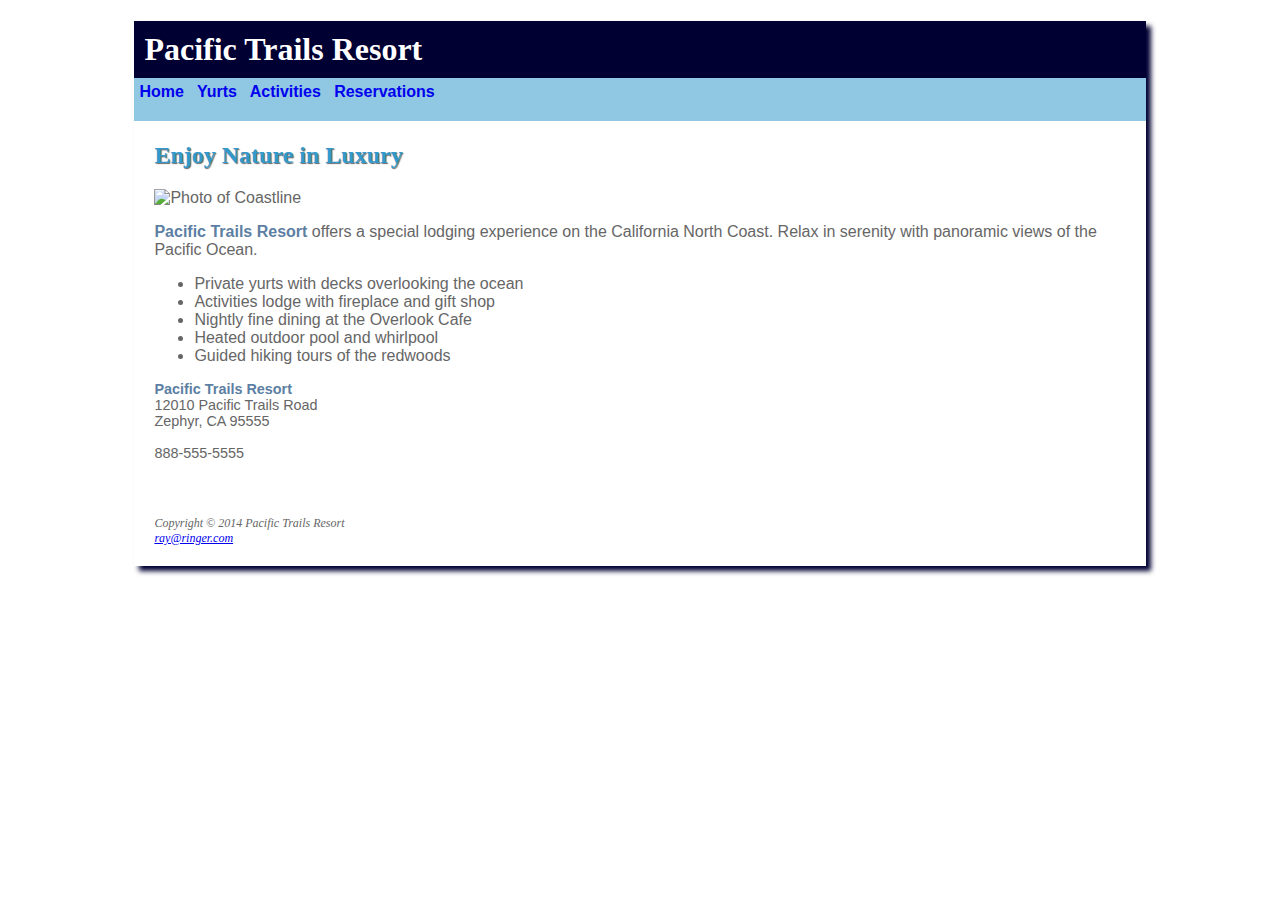
==== index.html @ 7a22955a "ptCaseStudy part 2 complete" ====
<!DOCTYPE html>
<html lang="en">
<head>
<title>Pacific Trails</title>
<meta charset="utf-8">
<link rel= "stylesheet" href="pacific.css">
</head>
<body>
<div id="wrapper">
<header>
 <h1>Pacific Trails Resort</h1>
</header>
<nav><a href="index.html">Home</a> &nbsp;
     <a href="yurts.html">Yurts</a> &nbsp;
	 <a href="activities.html">Activities</a> &nbsp;
     <a href="reservations.html">Reservations</a>
</nav>
<div id="content">
 <h2>Enjoy Nature in Luxury</h2>
<img src="images/coast.jpg" height="250" width="320" alt="Photo of Coastline">
    <p><span class="resort">Pacific Trails Resort</span> offers a special lodging experience on the California North Coast. Relax in serenity with panoramic views of the Pacific Ocean.</p>
   <ul>
    <li>Private yurts with decks overlooking the ocean</li>
    <li>Activities lodge with fireplace and gift shop</li>
    <li>Nightly fine dining at the Overlook Cafe</li>  	
    <li>Heated outdoor pool and whirlpool</li>
    <li>Guided hiking tours of the redwoods</li>
   </ul>
  <div id="contact">
     <p><span class="resort">Pacific Trails Resort</span><br>
         12010 Pacific Trails Road<br>
         Zephyr, CA 95555<br><br>
         888-555-5555</p>
    </div>
  
</div>
<footer>
  Copyright &copy; 2014 Pacific Trails Resort
 <br>
  <a href="mailto:ray@ringer.com">
      ray@ringer.com</a>
</footer>
</div>
</body>
</html>
---- pacific.css ----
body { background-image: url(images/ptrbackground.jpg); color: #666666;
       font-family: Arial, "Helvitica Neue", Helvetica, sans-serif;
}
#wrapper { background-color: #FFFFFF; width: 80%; min-width: 960px; margin-left: auto; margin-right: auto; box-shadow: 5px 5px 5px #000033; 
}
header { background-color:#000033; color:#FFFFFF; background-image: url(images/sunset.jpg);
         background-repeat: no-repeat;
         background-position: right;
}
#content { padding-top: 1px; padding-right: 20px; padding-bottom: 20px; padding-left: 20px; }
nav  {font-weight: bold; background-color: #90C7E3; padding-top: 5px; padding-right: 5px; padding-bottom: 20px; padding-left: 5px; 
}
nav a {text-decoration: none;
}
h1 { font-family: Georgia, "Times New Roman", serif; margin-bottom: 0; padding-top: 10px; padding-right: 10px; padding-bottom: 10px; padding-left: 10px; 
}
h2 { color: #3399CC; font-family: Georgia, "Times New Roman", serif; text-shadow: 1px 1px 1px #666666; 
}
h3 { color: #000033; font-family: Georgia, "Times New Roman", serif; 
}
#contact { font-size: 90%; 
}
.resort { color: #5C7FA3; font-weight: bold;
}
ul { list-style-image: url(images/marker.gif); 
}
footer { font-family: Georgia, "Times New Roman", serif; font-size: 75%; font-style: italic; padding-top: 20px; padding-right: 20px; padding-bottom: 20px; padding-left: 20px;
}
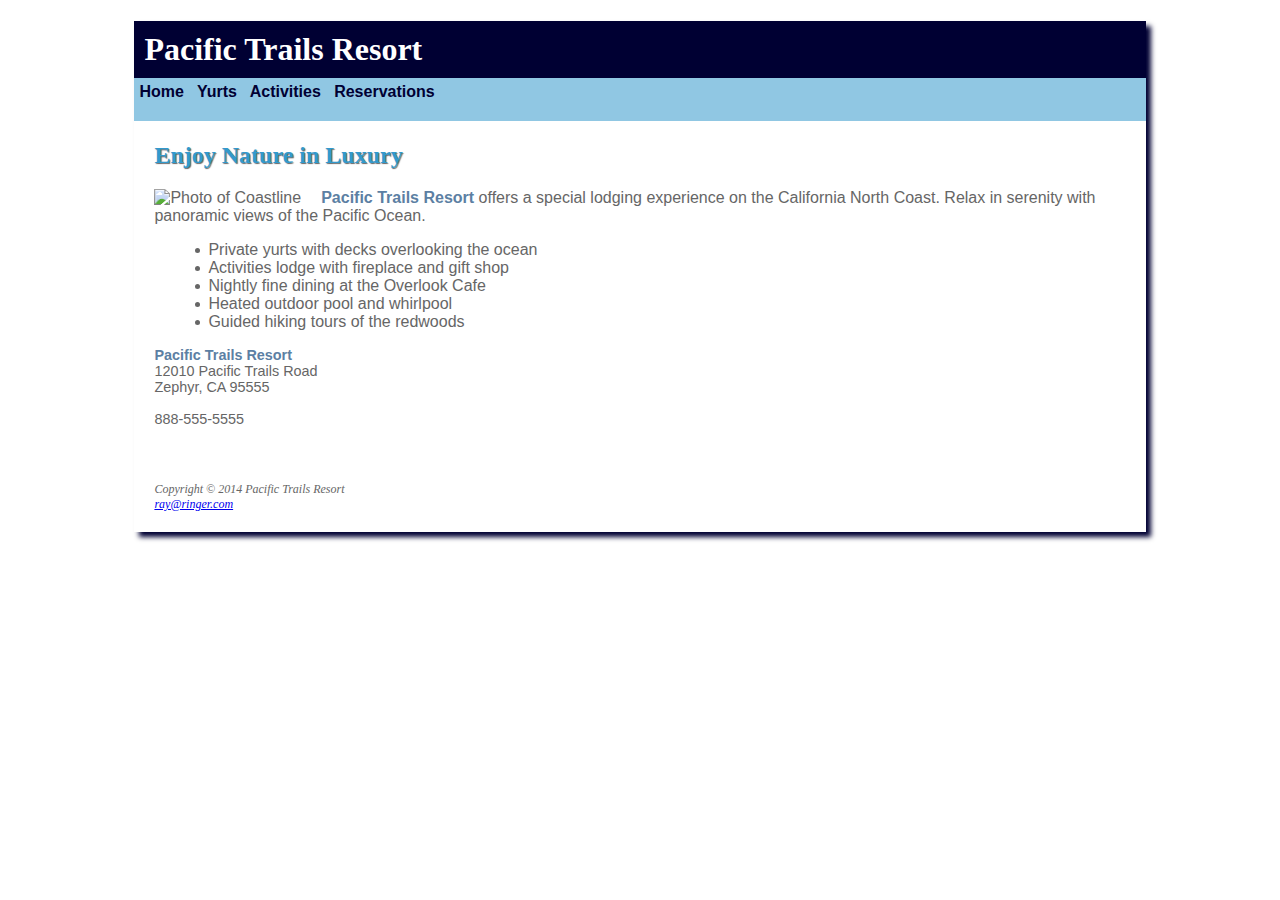
==== commit 1df405cc: "first update to ptCaseStudy part 3" ====
--- a/index.html
+++ b/index.html
@@ -4,6 +4,9 @@
 <title>Pacific Trails</title>
 <meta charset="utf-8">
 <link rel= "stylesheet" href="pacific.css">
+<!--[if lt IE 9]>
+<script src="http://html5shim.googlecode.com/svn/trunk/html5.js"> </script>
+<![endif]-->
 </head>
 <body>
 <div id="wrapper">
@@ -17,7 +20,7 @@
 </nav>
 <div id="content">
  <h2>Enjoy Nature in Luxury</h2>
-<img src="images/coast.jpg" height="250" width="320" alt="Photo of Coastline">
+<img class="float" src="images/coast.jpg" alt="Photo of Coastline">
     <p><span class="resort">Pacific Trails Resort</span> offers a special lodging experience on the California North Coast. Relax in serenity with panoramic views of the Pacific Ocean.</p>
    <ul>
     <li>Private yurts with decks overlooking the ocean</li>
--- a/pacific.css
+++ b/pacific.css
@@ -1,3 +1,5 @@
+header, hgroup, nav, footer, figure, figcaption, aside, section, article { display: block;
+}
 body { background-image: url(images/ptrbackground.jpg); color: #666666;
        font-family: Arial, "Helvitica Neue", Helvetica, sans-serif;
 }
@@ -7,10 +9,34 @@
          background-repeat: no-repeat;
          background-position: right;
 }
-#content { padding-top: 1px; padding-right: 20px; padding-bottom: 20px; padding-left: 20px; }
-nav  {font-weight: bold; background-color: #90C7E3; padding-top: 5px; padding-right: 5px; padding-bottom: 20px; padding-left: 5px; 
+#content { padding-top: 1px; padding-right: 20px; padding-bottom: 20px; padding-left: 20px; list-style-position: inside; }
+.float { float: left; padding-right: 20px; 
 }
+nav  { font-weight: bold; background-color: #90C7E3; padding-top: 5px; padding-right: 5px; padding-bottom: 20px; padding-left: 5px; 
+}
+#gallery { position: relative; height: 200px; 
+}
+#gallery img { float: none; padding: 0; 
+}
+#gallery ul { width: 250px; list-style-type: none; 
+}
+#gallery li { display: inline; float: left; padding: 10px;
+}
+#gallery a { text-decoration: none; color: #666666; font-style: italic;
+}
+#gallery span { display: none; }
+#gallery a:hover span { display: block; position: absolute; top: 15px; left: 320px; text-align: center;
+}
+#placeholder { position: absolute; left: 320px; top: 15px; opacity: 0.25;
+}
+
 nav a {text-decoration: none;
+}
+nav a:link { color: #000033;
+}
+nav a:visited { color: #344873;
+}
+nav a:hover { color: #FFFFFF;
 }
 h1 { font-family: Georgia, "Times New Roman", serif; margin-bottom: 0; padding-top: 10px; padding-right: 10px; padding-bottom: 10px; padding-left: 10px; 
 }
@@ -24,5 +50,5 @@
 }
 ul { list-style-image: url(images/marker.gif); 
 }
-footer { font-family: Georgia, "Times New Roman", serif; font-size: 75%; font-style: italic; padding-top: 20px; padding-right: 20px; padding-bottom: 20px; padding-left: 20px;
+footer { float: none; font-family: Georgia, "Times New Roman", serif; font-size: 75%; font-style: italic; padding-top: 20px; padding-right: 20px; padding-bottom: 20px; padding-left: 20px;
 }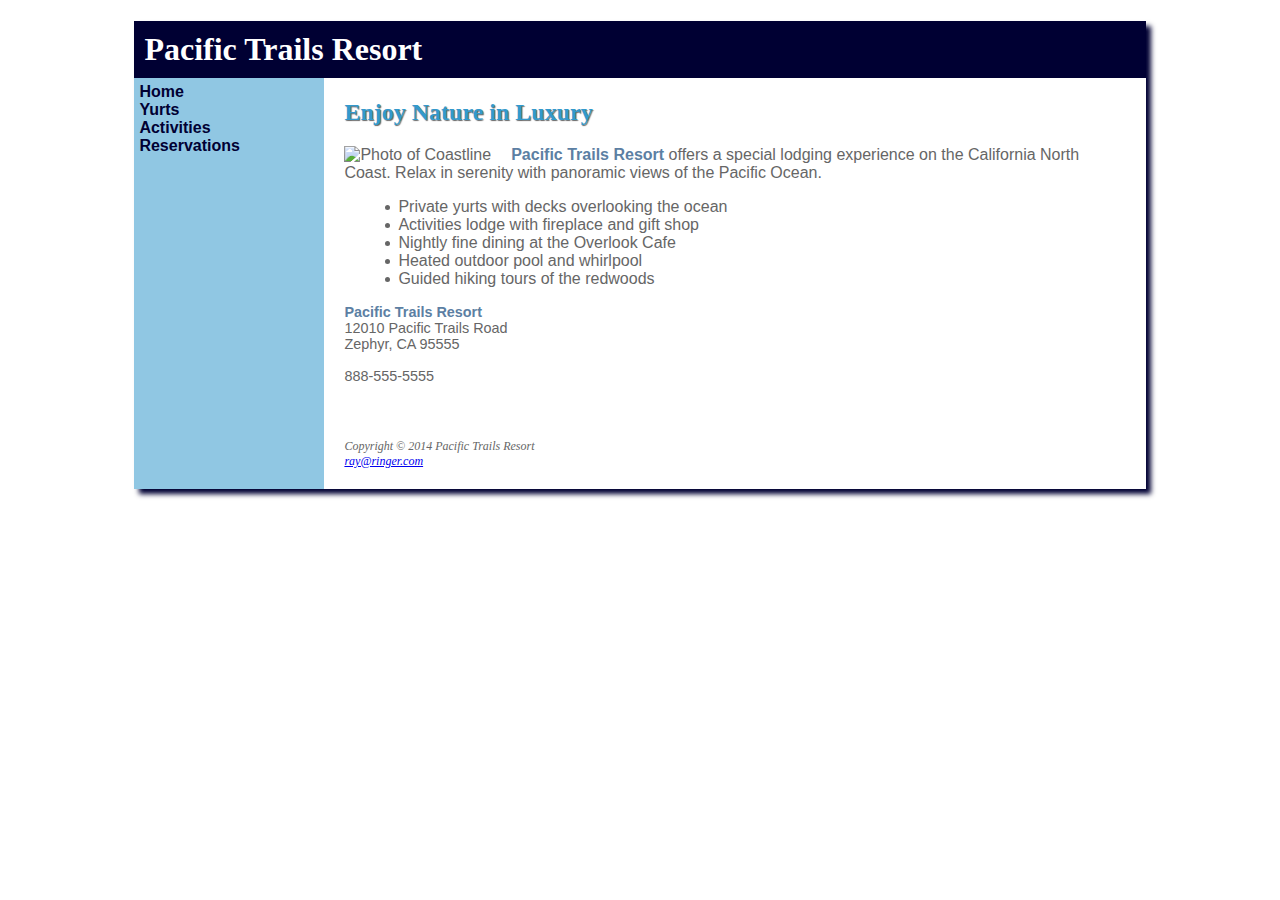
==== commit 2b20b09e: "2nd update to ptCaseStudy part 3" ====
--- a/index.html
+++ b/index.html
@@ -13,10 +13,13 @@
 <header>
  <h1>Pacific Trails Resort</h1>
 </header>
-<nav><a href="index.html">Home</a> &nbsp;
-     <a href="yurts.html">Yurts</a> &nbsp;
-	 <a href="activities.html">Activities</a> &nbsp;
-     <a href="reservations.html">Reservations</a>
+<nav>
+    <ul>
+        <li><a href="index.html">Home</a></li>
+        <li><a href="yurts.html">Yurts</a></li> 
+        <li><a href="activities.html">Activities</a></li> 
+        <li><a href="reservations.html">Reservations</a></li>
+    </ul>
 </nav>
 <div id="content">
  <h2>Enjoy Nature in Luxury</h2>
@@ -45,4 +48,4 @@
 </footer>
 </div>
 </body>
-</html>
+</html>--- a/pacific.css
+++ b/pacific.css
@@ -3,16 +3,17 @@
 body { background-image: url(images/ptrbackground.jpg); color: #666666;
        font-family: Arial, "Helvitica Neue", Helvetica, sans-serif;
 }
-#wrapper { background-color: #FFFFFF; width: 80%; min-width: 960px; margin-left: auto; margin-right: auto; box-shadow: 5px 5px 5px #000033; 
+#wrapper { background-color: #90C7E3; width: 80%; min-width: 960px; margin-left: auto; margin-right: auto; box-shadow: 5px 5px 5px #000033; 
 }
 header { background-color:#000033; color:#FFFFFF; background-image: url(images/sunset.jpg);
          background-repeat: no-repeat;
          background-position: right;
 }
-#content { padding-top: 1px; padding-right: 20px; padding-bottom: 20px; padding-left: 20px; list-style-position: inside; }
+#content { background-color: #FFFFFF; padding-top: 1px; padding-right: 20px; padding-bottom: 20px; padding-left: 20px; list-style-position: inside; margin-left: 190px; 
+}
 .float { float: left; padding-right: 20px; 
 }
-nav  { font-weight: bold; background-color: #90C7E3; padding-top: 5px; padding-right: 5px; padding-bottom: 20px; padding-left: 5px; 
+nav  { float: left; width: 160px; font-weight: bold; padding-top: 5px; padding-right: 5px; padding-bottom: 20px; padding-left: 5px; 
 }
 #gallery { position: relative; height: 200px; 
 }
@@ -29,7 +30,8 @@
 }
 #placeholder { position: absolute; left: 320px; top: 15px; opacity: 0.25;
 }
-
+nav ul { padding: 0; margin: 0; list-style: none;
+}
 nav a {text-decoration: none;
 }
 nav a:link { color: #000033;
@@ -48,7 +50,7 @@
 }
 .resort { color: #5C7FA3; font-weight: bold;
 }
-ul { list-style-image: url(images/marker.gif); 
+#content ul { list-style-image: url(images/marker.gif); 
 }
-footer { float: none; font-family: Georgia, "Times New Roman", serif; font-size: 75%; font-style: italic; padding-top: 20px; padding-right: 20px; padding-bottom: 20px; padding-left: 20px;
+footer { float: none; background-color: #FFFFFF; font-family: Georgia, "Times New Roman", serif; font-size: 75%; font-style: italic; padding-top: 20px; padding-right: 20px; padding-bottom: 20px; padding-left: 20px; margin-left: 190px;
 }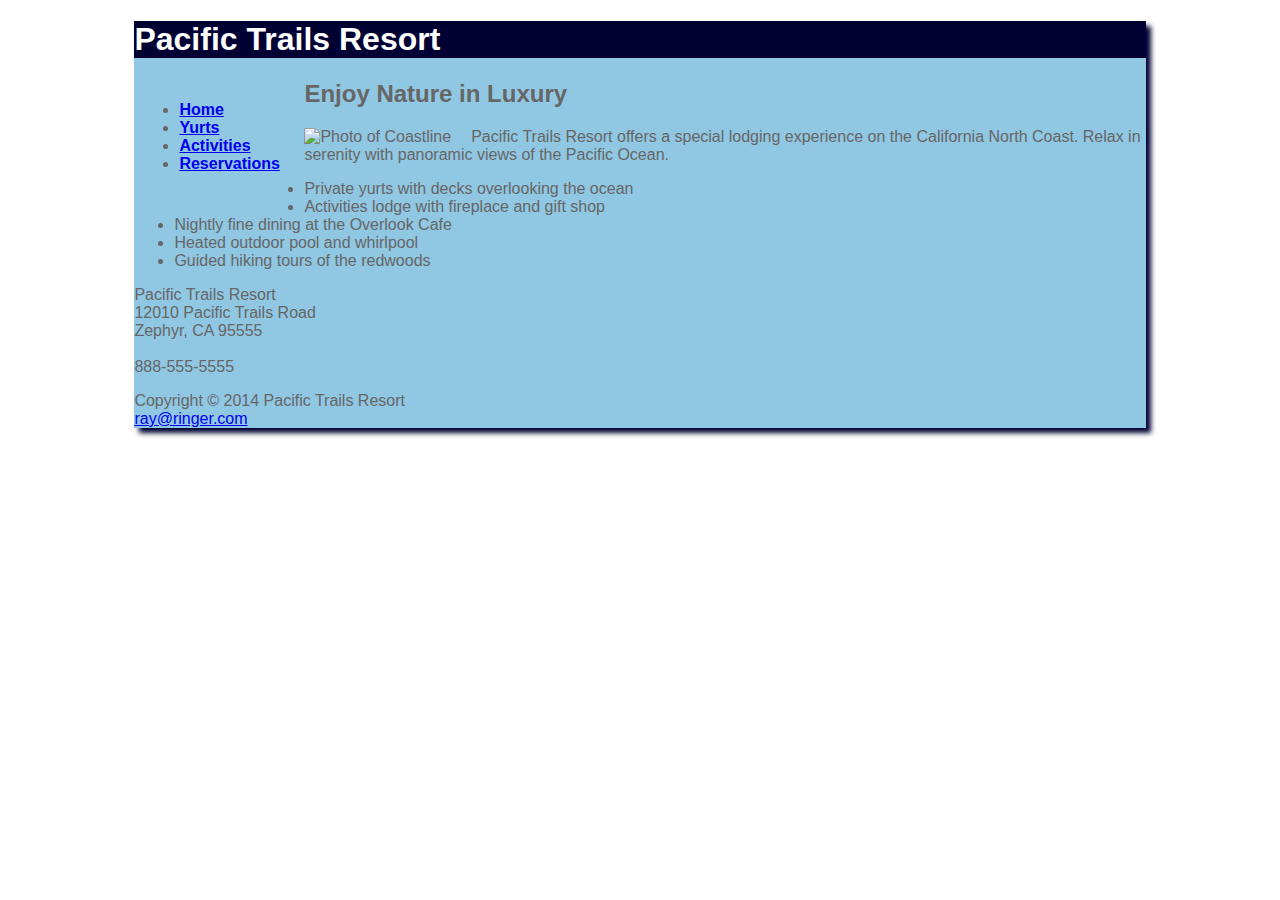
==== commit 1c9a313e: "2nd update to ptCaseStudy part 3" ====
--- a/index.html
+++ b/index.html
@@ -48,4 +48,4 @@
 </footer>
 </div>
 </body>
-</html>+</html>
--- a/pacific.css
+++ b/pacific.css
@@ -9,11 +9,18 @@
          background-repeat: no-repeat;
          background-position: right;
 }
+<<<<<<< HEAD
 #content { background-color: #FFFFFF; padding-top: 1px; padding-right: 20px; padding-bottom: 20px; padding-left: 20px; list-style-position: inside; margin-left: 190px; 
 }
 .float { float: left; padding-right: 20px; 
 }
 nav  { float: left; width: 160px; font-weight: bold; padding-top: 5px; padding-right: 5px; padding-bottom: 20px; padding-left: 5px; 
+=======
+#content { padding-top: 1px; padding-right: 20px; padding-bottom: 20px; padding-left: 20px; list-style-position: inside; }
+.float { float: left; padding-right: 20px; 
+}
+nav  { font-weight: bold; background-color: #90C7E3; padding-top: 5px; padding-right: 5px; padding-bottom: 20px; padding-left: 5px; 
+>>>>>>> 4156e5f08698bb206fe51e328c6f892a7630dd86
 }
 #gallery { position: relative; height: 200px; 
 }
@@ -22,6 +29,7 @@
 #gallery ul { width: 250px; list-style-type: none; 
 }
 #gallery li { display: inline; float: left; padding: 10px;
+<<<<<<< HEAD
 }
 #gallery a { text-decoration: none; color: #666666; font-style: italic;
 }
@@ -31,7 +39,17 @@
 #placeholder { position: absolute; left: 320px; top: 15px; opacity: 0.25;
 }
 nav ul { padding: 0; margin: 0; list-style: none;
+=======
+>>>>>>> 4156e5f08698bb206fe51e328c6f892a7630dd86
 }
+#gallery a { text-decoration: none; color: #666666; font-style: italic;
+}
+#gallery span { display: none; }
+#gallery a:hover span { display: block; position: absolute; top: 15px; left: 320px; text-align: center;
+}
+#placeholder { position: absolute; left: 320px; top: 15px; opacity: 0.25;
+}
+
 nav a {text-decoration: none;
 }
 nav a:link { color: #000033;
@@ -52,5 +70,13 @@
 }
 #content ul { list-style-image: url(images/marker.gif); 
 }
+<<<<<<< HEAD
 footer { float: none; background-color: #FFFFFF; font-family: Georgia, "Times New Roman", serif; font-size: 75%; font-style: italic; padding-top: 20px; padding-right: 20px; padding-bottom: 20px; padding-left: 20px; margin-left: 190px;
+=======
+<<<<<<< HEAD
+footer { float: none; font-family: Georgia, "Times New Roman", serif; font-size: 75%; font-style: italic; padding-top: 20px; padding-right: 20px; padding-bottom: 20px; padding-left: 20px;
+=======
+footer { font-family: Georgia, "Times New Roman", serif; font-size: 75%; font-style: italic; padding-top: 20px; padding-right: 20px; padding-bottom: 20px; padding-left: 20px;
+>>>>>>> 7a22955aa2d6ece77346e5852c253a8cb5d1c721
+>>>>>>> 4156e5f08698bb206fe51e328c6f892a7630dd86
 }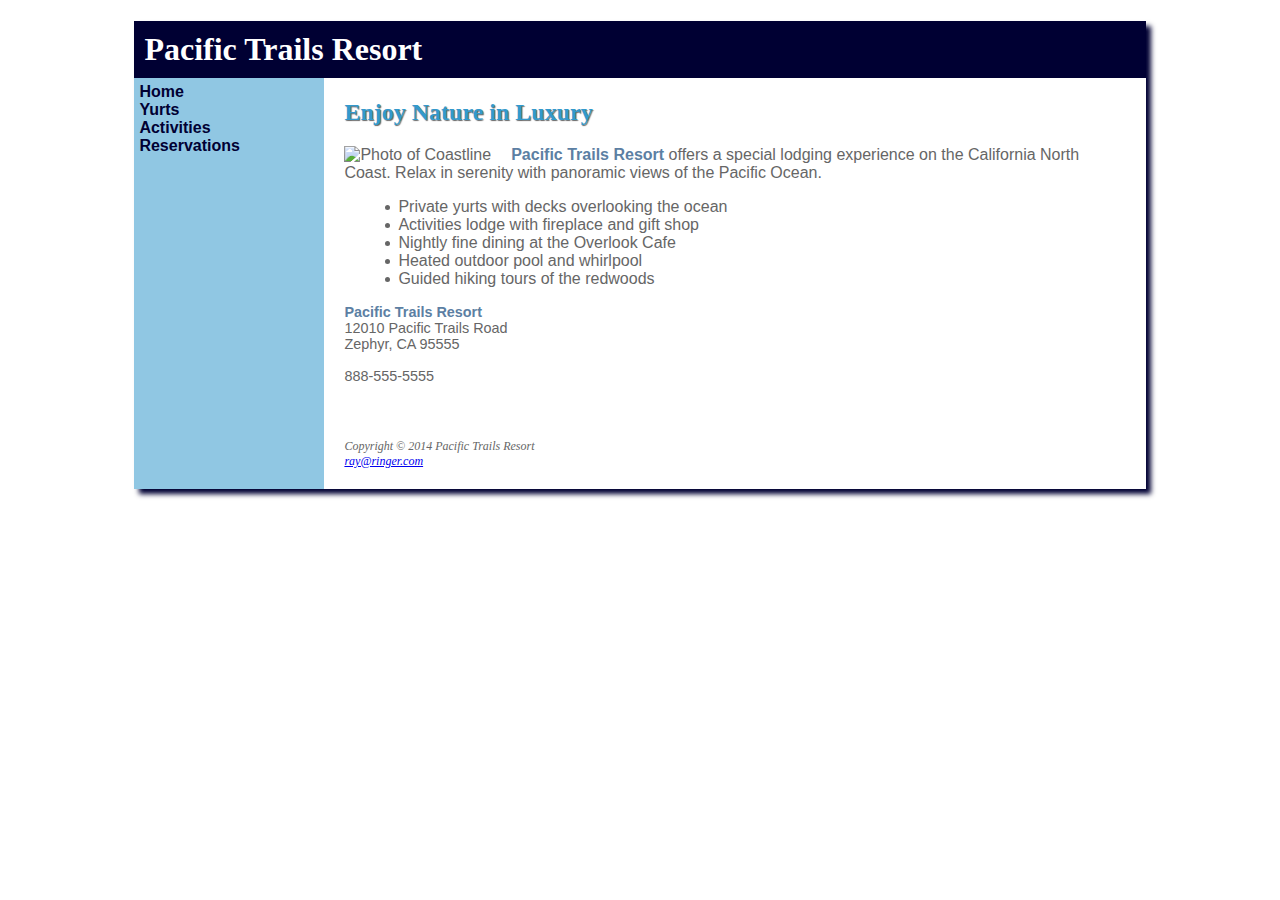
==== commit 2dc9fb55: "3rd update to ptCaseStudy part 3" ====
--- a/index.html
+++ b/index.html
@@ -1,51 +1,60 @@
 <!DOCTYPE html>
 <html lang="en">
+
 <head>
-<title>Pacific Trails</title>
-<meta charset="utf-8">
-<link rel= "stylesheet" href="pacific.css">
-<!--[if lt IE 9]>
+    <title>Pacific Trails</title>
+    <meta charset="utf-8">
+    <link rel="stylesheet" href="pacific.css">
+    <!--[if lt IE 9]>
 <script src="http://html5shim.googlecode.com/svn/trunk/html5.js"> </script>
 <![endif]-->
 </head>
+
 <body>
-<div id="wrapper">
-<header>
- <h1>Pacific Trails Resort</h1>
-</header>
-<nav>
-    <ul>
-        <li><a href="index.html">Home</a></li>
-        <li><a href="yurts.html">Yurts</a></li> 
-        <li><a href="activities.html">Activities</a></li> 
-        <li><a href="reservations.html">Reservations</a></li>
-    </ul>
-</nav>
-<div id="content">
- <h2>Enjoy Nature in Luxury</h2>
-<img class="float" src="images/coast.jpg" alt="Photo of Coastline">
-    <p><span class="resort">Pacific Trails Resort</span> offers a special lodging experience on the California North Coast. Relax in serenity with panoramic views of the Pacific Ocean.</p>
-   <ul>
-    <li>Private yurts with decks overlooking the ocean</li>
-    <li>Activities lodge with fireplace and gift shop</li>
-    <li>Nightly fine dining at the Overlook Cafe</li>  	
-    <li>Heated outdoor pool and whirlpool</li>
-    <li>Guided hiking tours of the redwoods</li>
-   </ul>
-  <div id="contact">
-     <p><span class="resort">Pacific Trails Resort</span><br>
-         12010 Pacific Trails Road<br>
-         Zephyr, CA 95555<br><br>
-         888-555-5555</p>
+    <div id="wrapper">
+        <header>
+            <h1>Pacific Trails Resort</h1>
+        </header>
+        <nav>
+            <ul>
+                <li><a href="index.html">Home</a>
+                </li>
+                <li><a href="yurts.html">Yurts</a>
+                </li>
+                <li><a href="activities.html">Activities</a>
+                </li>
+                <li><a href="reservations.html">Reservations</a>
+                </li>
+            </ul>
+        </nav>
+        <div id="content">
+            <h2>Enjoy Nature in Luxury</h2>
+            <img class="float" src="images/coast.jpg" alt="Photo of Coastline">
+            <p><span class="resort">Pacific Trails Resort</span> offers a special lodging experience on the California North Coast. Relax in serenity with panoramic views of the Pacific Ocean.</p>
+            <ul>
+                <li>Private yurts with decks overlooking the ocean</li>
+                <li>Activities lodge with fireplace and gift shop</li>
+                <li>Nightly fine dining at the Overlook Cafe</li>
+                <li>Heated outdoor pool and whirlpool</li>
+                <li>Guided hiking tours of the redwoods</li>
+            </ul>
+            <div id="contact">
+                <p><span class="resort">Pacific Trails Resort</span>
+                    <br> 12010 Pacific Trails Road
+                    <br> Zephyr, CA 95555
+                    <br>
+                    <br> 888-555-5555
+                </p>
+            </div>
+
+        </div>
+        <footer>
+            Copyright &copy; 2014 Pacific Trails Resort
+            <br>
+            <a href="mailto:ray@ringer.com">
+      ray@ringer.com</a>
+        </footer>
     </div>
-  
-</div>
-<footer>
-  Copyright &copy; 2014 Pacific Trails Resort
- <br>
-  <a href="mailto:ray@ringer.com">
-      ray@ringer.com</a>
-</footer>
-</div>
 </body>
-</html>
+
+</html>--- a/pacific.css
+++ b/pacific.css
@@ -1,82 +1,242 @@
-header, hgroup, nav, footer, figure, figcaption, aside, section, article { display: block;
-}
-body { background-image: url(images/ptrbackground.jpg); color: #666666;
-       font-family: Arial, "Helvitica Neue", Helvetica, sans-serif;
-}
-#wrapper { background-color: #90C7E3; width: 80%; min-width: 960px; margin-left: auto; margin-right: auto; box-shadow: 5px 5px 5px #000033; 
-}
-header { background-color:#000033; color:#FFFFFF; background-image: url(images/sunset.jpg);
-         background-repeat: no-repeat;
-         background-position: right;
-}
-<<<<<<< HEAD
-#content { background-color: #FFFFFF; padding-top: 1px; padding-right: 20px; padding-bottom: 20px; padding-left: 20px; list-style-position: inside; margin-left: 190px; 
-}
-.float { float: left; padding-right: 20px; 
-}
-nav  { float: left; width: 160px; font-weight: bold; padding-top: 5px; padding-right: 5px; padding-bottom: 20px; padding-left: 5px; 
-=======
-#content { padding-top: 1px; padding-right: 20px; padding-bottom: 20px; padding-left: 20px; list-style-position: inside; }
-.float { float: left; padding-right: 20px; 
-}
-nav  { font-weight: bold; background-color: #90C7E3; padding-top: 5px; padding-right: 5px; padding-bottom: 20px; padding-left: 5px; 
->>>>>>> 4156e5f08698bb206fe51e328c6f892a7630dd86
-}
-#gallery { position: relative; height: 200px; 
-}
-#gallery img { float: none; padding: 0; 
-}
-#gallery ul { width: 250px; list-style-type: none; 
-}
-#gallery li { display: inline; float: left; padding: 10px;
-<<<<<<< HEAD
-}
-#gallery a { text-decoration: none; color: #666666; font-style: italic;
-}
-#gallery span { display: none; }
-#gallery a:hover span { display: block; position: absolute; top: 15px; left: 320px; text-align: center;
-}
-#placeholder { position: absolute; left: 320px; top: 15px; opacity: 0.25;
-}
-nav ul { padding: 0; margin: 0; list-style: none;
-=======
->>>>>>> 4156e5f08698bb206fe51e328c6f892a7630dd86
-}
-#gallery a { text-decoration: none; color: #666666; font-style: italic;
-}
-#gallery span { display: none; }
-#gallery a:hover span { display: block; position: absolute; top: 15px; left: 320px; text-align: center;
-}
-#placeholder { position: absolute; left: 320px; top: 15px; opacity: 0.25;
-}
-
-nav a {text-decoration: none;
-}
-nav a:link { color: #000033;
-}
-nav a:visited { color: #344873;
-}
-nav a:hover { color: #FFFFFF;
-}
-h1 { font-family: Georgia, "Times New Roman", serif; margin-bottom: 0; padding-top: 10px; padding-right: 10px; padding-bottom: 10px; padding-left: 10px; 
-}
-h2 { color: #3399CC; font-family: Georgia, "Times New Roman", serif; text-shadow: 1px 1px 1px #666666; 
-}
-h3 { color: #000033; font-family: Georgia, "Times New Roman", serif; 
-}
-#contact { font-size: 90%; 
-}
-.resort { color: #5C7FA3; font-weight: bold;
-}
-#content ul { list-style-image: url(images/marker.gif); 
-}
-<<<<<<< HEAD
-footer { float: none; background-color: #FFFFFF; font-family: Georgia, "Times New Roman", serif; font-size: 75%; font-style: italic; padding-top: 20px; padding-right: 20px; padding-bottom: 20px; padding-left: 20px; margin-left: 190px;
-=======
-<<<<<<< HEAD
-footer { float: none; font-family: Georgia, "Times New Roman", serif; font-size: 75%; font-style: italic; padding-top: 20px; padding-right: 20px; padding-bottom: 20px; padding-left: 20px;
-=======
-footer { font-family: Georgia, "Times New Roman", serif; font-size: 75%; font-style: italic; padding-top: 20px; padding-right: 20px; padding-bottom: 20px; padding-left: 20px;
->>>>>>> 7a22955aa2d6ece77346e5852c253a8cb5d1c721
->>>>>>> 4156e5f08698bb206fe51e328c6f892a7630dd86
+header,
+hgroup,
+nav,
+footer,
+figure,
+figcaption,
+aside,
+section,
+article {
+    display: block;
+}
+
+body {
+    background-image: url(images/ptrbackground.jpg);
+    color: #666666;
+    font-family: Arial, "Helvitica Neue", Helvetica, sans-serif;
+}
+
+#wrapper {
+    background-color: #90C7E3;
+    width: 80%;
+    min-width: 960px;
+    margin-left: auto;
+    margin-right: auto;
+    box-shadow: 5px 5px 5px #000033;
+}
+
+header {
+    background-color: #000033;
+    color: #FFFFFF;
+    background-image: url(images/sunset.jpg);
+    background-repeat: no-repeat;
+    background-position: right;
+}
+
+#content {
+    background-color: #FFFFFF;
+    padding-top: 1px;
+    padding-right: 20px;
+    padding-bottom: 20px;
+    padding-left: 20px;
+    list-style-position: inside;
+    margin-left: 190px;
+}
+
+.float {
+    float: left;
+    padding-right: 20px;
+}
+
+nav {
+    float: left;
+    width: 160px;
+    background-color: #90C7E3;
+    font-weight: bold;
+    padding-top: 5px;
+    padding-right: 5px;
+    padding-bottom: 20px;
+    padding-left: 5px;
+}
+
+#content {
+    padding-top: 1px;
+    padding-right: 20px;
+    padding-bottom: 20px;
+    padding-left: 20px;
+    list-style-position: inside;
+}
+
+.float {
+    float: left;
+    padding-right: 20px;
+}
+
+#gallery {
+    position: relative;
+    height: 200px;
+}
+
+#gallery img {
+    float: none;
+    padding: 0;
+}
+
+#gallery ul {
+    width: 250px;
+    list-style-type: none;
+}
+
+#gallery li {
+    display: inline;
+    float: left;
+    padding: 10px;
+}
+
+#gallery a {
+    text-decoration: none;
+    color: #666666;
+    font-style: italic;
+}
+
+#gallery span {
+    display: none;
+}
+
+#gallery a:hover span {
+    display: block;
+    position: absolute;
+    top: 15px;
+    left: 320px;
+    text-align: center;
+}
+
+#placeholder {
+    position: absolute;
+    left: 320px;
+    top: 15px;
+    opacity: 0.25;
+}
+
+nav ul {
+    padding: 0;
+    margin: 0;
+    list-style: none;
+}
+
+#gallery a {
+    text-decoration: none;
+    color: #666666;
+    font-style: italic;
+}
+
+#gallery span {
+    display: none;
+}
+
+#gallery a:hover span {
+    display: block;
+    position: absolute;
+    top: 15px;
+    left: 320px;
+    text-align: center;
+}
+
+#placeholder {
+    position: absolute;
+    left: 320px;
+    top: 15px;
+    opacity: 0.25;
+}
+
+nav a {
+    text-decoration: none;
+}
+
+nav a:link {
+    color: #000033;
+}
+
+nav a:visited {
+    color: #344873;
+}
+
+nav a:hover {
+    color: #FFFFFF;
+}
+
+h1 {
+    font-family: Georgia, "Times New Roman", serif;
+    margin-bottom: 0;
+    padding-top: 10px;
+    padding-right: 10px;
+    padding-bottom: 10px;
+    padding-left: 10px;
+}
+
+h2 {
+    color: #3399CC;
+    font-family: Georgia, "Times New Roman", serif;
+    text-shadow: 1px 1px 1px #666666;
+}
+
+h3 {
+    color: #000033;
+    font-family: Georgia, "Times New Roman", serif;
+}
+
+#contact {
+    font-size: 90%;
+}
+
+.resort {
+    color: #5C7FA3;
+    font-weight: bold;
+}
+
+#content ul {
+    list-style-image: url(images/marker.gif);
+}
+
+footer {
+    float: none;
+    background-color: #FFFFFF;
+    font-family: Georgia, "Times New Roman", serif;
+    font-size: 75%;
+    font-style: italic;
+    padding-top: 20px;
+    padding-right: 20px;
+    padding-bottom: 20px;
+    padding-left: 20px;
+    margin-left: 190px;
+}
+
+@media only screen and (max-width: 768px) {
+    body {
+        margin: 0;
+    }
+    #wrapper {
+        min-width: 0;
+        width: auto;
+        box-shadow: none;
+    }
+    nav {
+        float: none;
+        width: auto;
+        padding: 0;
+    }
+    nav ul {
+        padding-left: 10px;
+        margin-top: 0.5em;
+        margin-bottom: 0.5em;
+    }
+    nav li {
+        display: inline;
+        padding-top: 0;
+        padding-right: 0.75em;
+        padding-bottom: 0;
+        padding-left: 0.75em;
+    }
+    #content { margin-left: 0; }
+    footer { margin-left: 0; }
 }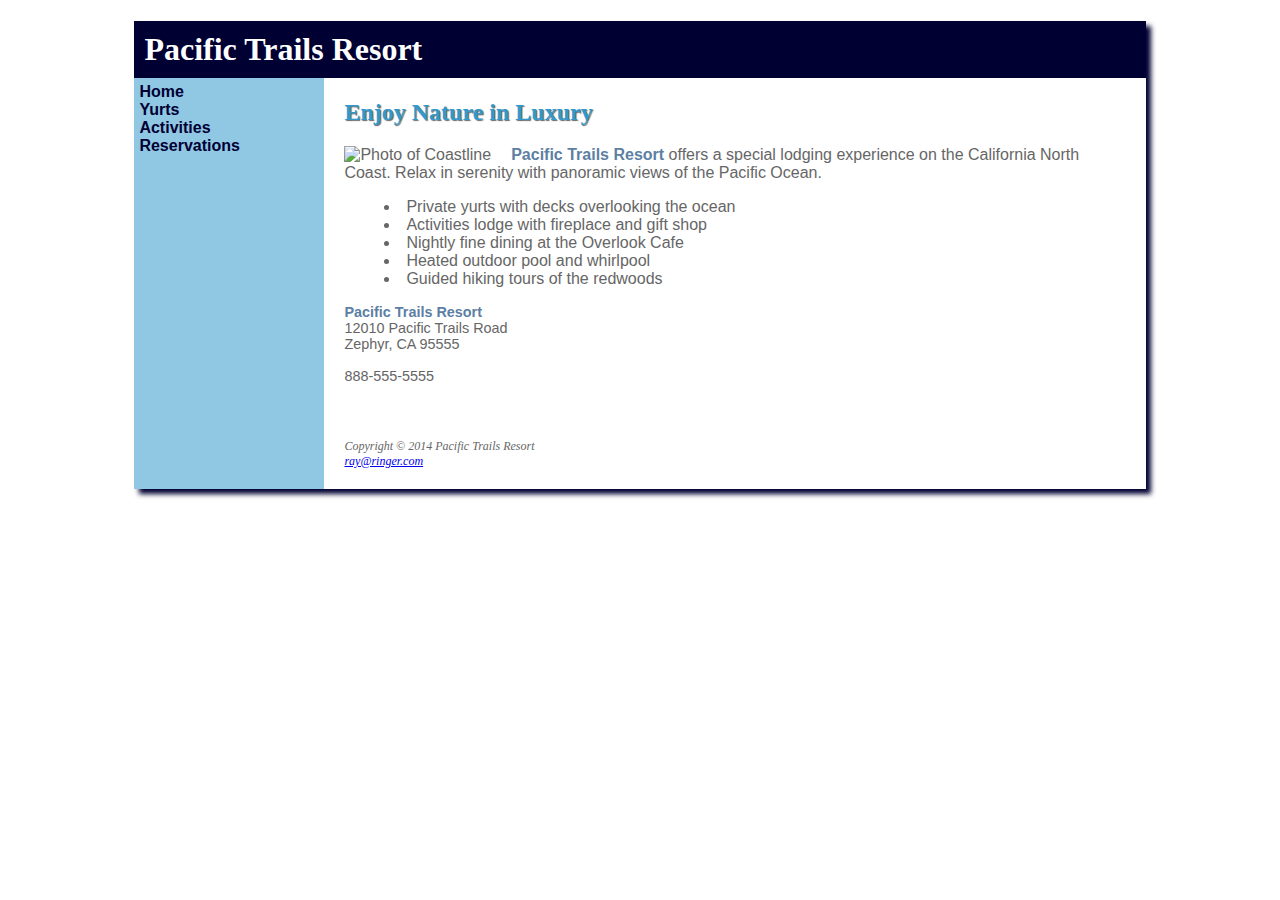
==== commit dc767a82: "ptCaseStudy part 3 complete" ====
--- a/index.html
+++ b/index.html
@@ -50,6 +50,7 @@
         </div>
         <footer>
             Copyright &copy; 2014 Pacific Trails Resort
+            
             <br>
             <a href="mailto:ray@ringer.com">
       ray@ringer.com</a>
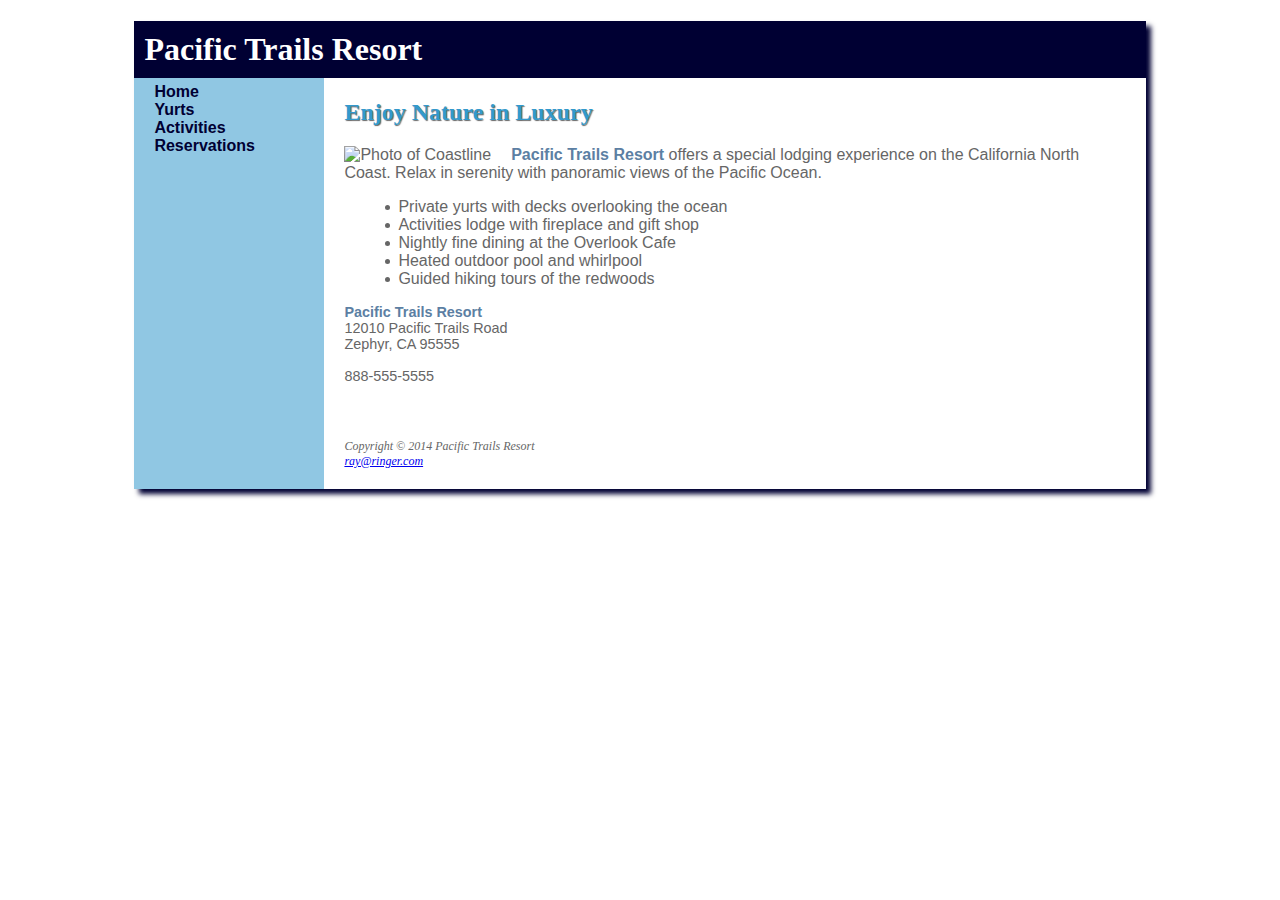
==== commit 07a221c5: "ptCaseStudy part 3 complete" ====
--- a/index.html
+++ b/index.html
@@ -29,7 +29,7 @@
         </nav>
         <div id="content">
             <h2>Enjoy Nature in Luxury</h2>
-            <img class="float" src="images/coast.jpg" alt="Photo of Coastline">
+            <img src="images/coast.jpg" alt="Photo of Coastline">
             <p><span class="resort">Pacific Trails Resort</span> offers a special lodging experience on the California North Coast. Relax in serenity with panoramic views of the Pacific Ocean.</p>
             <ul>
                 <li>Private yurts with decks overlooking the ocean</li>
@@ -43,14 +43,14 @@
                     <br> 12010 Pacific Trails Road
                     <br> Zephyr, CA 95555
                     <br>
-                    <br> 888-555-5555
+                    <br> <span class="desktop">888-555-5555</span>
+                    <span class="mobile"><a href="tel:888-555-5555">888-555-5555</a></span>
                 </p>
             </div>
 
         </div>
         <footer>
             Copyright &copy; 2014 Pacific Trails Resort
-            
             <br>
             <a href="mailto:ray@ringer.com">
       ray@ringer.com</a>
@@ -58,4 +58,4 @@
     </div>
 </body>
 
-</html>+</html>
--- a/pacific.css
+++ b/pacific.css
@@ -43,9 +43,21 @@
     margin-left: 190px;
 }
 
-.float {
+#content ul {
+    list-style-image: url(images/marker.gif);
+}
+
+#content img {
     float: left;
     padding-right: 20px;
+}
+
+.desktop {
+    display: inline;
+}
+
+.mobile {
+    display: none;
 }
 
 nav {
@@ -55,21 +67,8 @@
     font-weight: bold;
     padding-top: 5px;
     padding-right: 5px;
-    padding-bottom: 20px;
-    padding-left: 5px;
-}
-
-#content {
-    padding-top: 1px;
-    padding-right: 20px;
-    padding-bottom: 20px;
+    padding-bottom: 5px;
     padding-left: 20px;
-    list-style-position: inside;
-}
-
-.float {
-    float: left;
-    padding-right: 20px;
 }
 
 #gallery {
@@ -192,10 +191,6 @@
 .resort {
     color: #5C7FA3;
     font-weight: bold;
-}
-
-#content ul {
-    list-style-image: url(images/marker.gif);
 }
 
 footer {
@@ -239,4 +234,55 @@
     }
     #content { margin-left: 0; }
     footer { margin-left: 0; }
+}
+
+@media only screen and (max-width: 550px) {
+    #gallery {
+        display: none;
+    }
+}
+
+@media only screen and (max-width: 480px) {
+    h1 { 
+        padding-left: 0.3em;
+        margin: 0;
+        font-size: 1.5em;
+    }
+    #content {
+        padding-left: 1em;
+        padding-bottom: 0.1em;
+        padding-right: 1em;
+        margin: 0;
+        font-size: 90%;
+    }
+    nav ul {
+        text-align: center;
+        padding: 0;
+        margin: 0;
+    }
+    nav li { 
+        display: block;
+        margin: 0;
+        padding: 0.3em;
+        border-bottom: 2px;
+        border-style: solid;
+        border-color: #330000;
+    }
+    nav a {
+        display: block;
+    }
+    #content img {
+        float: none;
+        padding: 0;
+        margin: 0.1em;
+    }
+    #content ul {
+        list-style-position: outside;
+    }
+    .desktop {
+        display: none;
+    }
+    .mobile {
+        display: inline;
+    }
 }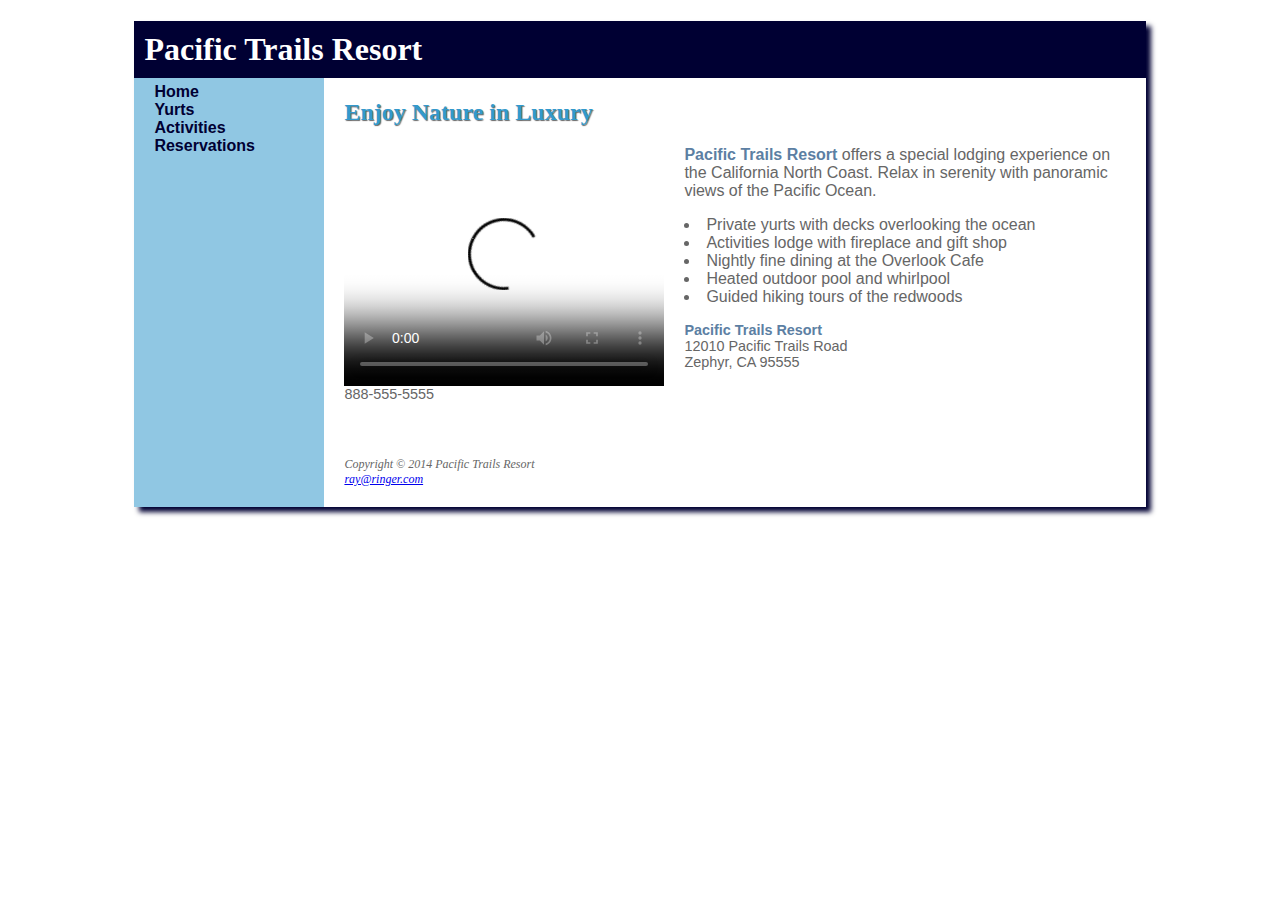
==== commit be2f66ba: "ptCaseStudy part 4 complete" ====
--- a/index.html
+++ b/index.html
@@ -5,6 +5,7 @@
     <title>Pacific Trails</title>
     <meta charset="utf-8">
     <link rel="stylesheet" href="pacific.css">
+    <meta name="description" content="Pacific Trails Resort: Enjoy nature in luxury. We offer a special lodging experience on the California North Coast.">
     <!--[if lt IE 9]>
 <script src="http://html5shim.googlecode.com/svn/trunk/html5.js"> </script>
 <![endif]-->
@@ -13,6 +14,7 @@
 <body>
     <div id="wrapper">
         <header>
+
             <h1>Pacific Trails Resort</h1>
         </header>
         <nav>
@@ -29,7 +31,13 @@
         </nav>
         <div id="content">
             <h2>Enjoy Nature in Luxury</h2>
-            <img src="images/coast.jpg" alt="Photo of Coastline">
+            <span class="mobile img"><img src="images/coast.jpg" alt="Photo of Coastline"></span>
+
+            <video controls="controls" poster="media/pacifictrailsresort.jpg">
+                <source src="media/pacifictrailsresort.mp4" type="video/mp4">
+                <source src="media/pacifictrailsresort.ogv" type="video/ogg">
+                <embed type="application/x-shockwave-flash" src="media/pacifictrailsresort.swf" quality="high" width="320" height="240" title="Pacific Trails Resort">
+            </video>
             <p><span class="resort">Pacific Trails Resort</span> offers a special lodging experience on the California North Coast. Relax in serenity with panoramic views of the Pacific Ocean.</p>
             <ul>
                 <li>Private yurts with decks overlooking the ocean</li>
--- a/pacific.css
+++ b/pacific.css
@@ -9,13 +9,11 @@
 article {
     display: block;
 }
-
 body {
     background-image: url(images/ptrbackground.jpg);
     color: #666666;
     font-family: Arial, "Helvitica Neue", Helvetica, sans-serif;
 }
-
 #wrapper {
     background-color: #90C7E3;
     width: 80%;
@@ -24,7 +22,6 @@
     margin-right: auto;
     box-shadow: 5px 5px 5px #000033;
 }
-
 header {
     background-color: #000033;
     color: #FFFFFF;
@@ -32,7 +29,6 @@
     background-repeat: no-repeat;
     background-position: right;
 }
-
 #content {
     background-color: #FFFFFF;
     padding-top: 1px;
@@ -42,24 +38,25 @@
     list-style-position: inside;
     margin-left: 190px;
 }
-
 #content ul {
     list-style-image: url(images/marker.gif);
 }
-
-#content img {
+#content img,
+#content video,
+#content embed {
     float: left;
     padding-right: 20px;
 }
-
+video {
+    width: 320px;
+    height: 240px;
+}
 .desktop {
     display: inline;
 }
-
 .mobile {
     display: none;
 }
-
 nav {
     float: left;
     width: 160px;
@@ -70,38 +67,31 @@
     padding-bottom: 5px;
     padding-left: 20px;
 }
-
 #gallery {
     position: relative;
     height: 200px;
 }
-
 #gallery img {
     float: none;
     padding: 0;
 }
-
 #gallery ul {
     width: 250px;
     list-style-type: none;
 }
-
 #gallery li {
     display: inline;
     float: left;
     padding: 10px;
 }
-
 #gallery a {
     text-decoration: none;
     color: #666666;
     font-style: italic;
 }
-
 #gallery span {
     display: none;
 }
-
 #gallery a:hover span {
     display: block;
     position: absolute;
@@ -109,30 +99,25 @@
     left: 320px;
     text-align: center;
 }
-
 #placeholder {
     position: absolute;
     left: 320px;
     top: 15px;
     opacity: 0.25;
 }
-
 nav ul {
     padding: 0;
     margin: 0;
     list-style: none;
 }
-
 #gallery a {
     text-decoration: none;
     color: #666666;
     font-style: italic;
 }
-
 #gallery span {
     display: none;
 }
-
 #gallery a:hover span {
     display: block;
     position: absolute;
@@ -140,30 +125,25 @@
     left: 320px;
     text-align: center;
 }
-
 #placeholder {
     position: absolute;
     left: 320px;
     top: 15px;
     opacity: 0.25;
 }
-
 nav a {
     text-decoration: none;
 }
-
 nav a:link {
     color: #000033;
 }
-
 nav a:visited {
     color: #344873;
 }
-
 nav a:hover {
     color: #FFFFFF;
-}
-
+    transition: 3s ease-out;
+}
 h1 {
     font-family: Georgia, "Times New Roman", serif;
     margin-bottom: 0;
@@ -172,27 +152,51 @@
     padding-bottom: 10px;
     padding-left: 10px;
 }
-
 h2 {
     color: #3399CC;
     font-family: Georgia, "Times New Roman", serif;
     text-shadow: 1px 1px 1px #666666;
 }
-
 h3 {
     color: #000033;
     font-family: Georgia, "Times New Roman", serif;
 }
-
 #contact {
     font-size: 90%;
 }
-
 .resort {
     color: #5C7FA3;
     font-weight: bold;
 }
-
+table {
+    border: 1px solid #3399CC;
+    width: 80%;
+    border-spacing: 0;
+}
+td,
+th {
+    padding: 5px;
+    border: 1px solid #3399CC;
+    text-align: center;
+}
+.text {
+    text-align: left;
+}
+.altrow {
+    background-color: #F5FAFC;
+}
+label {
+    float: left;
+    display: block;
+    text-align: right;
+    width: 120px;
+    padding-right: 5px;
+}
+input,
+textarea {
+    display: block;
+    margin-bottom: 20px;
+}
 footer {
     float: none;
     background-color: #FFFFFF;
@@ -205,7 +209,6 @@
     padding-left: 20px;
     margin-left: 190px;
 }
-
 @media only screen and (max-width: 768px) {
     body {
         margin: 0;
@@ -232,18 +235,20 @@
         padding-bottom: 0;
         padding-left: 0.75em;
     }
-    #content { margin-left: 0; }
-    footer { margin-left: 0; }
-}
-
+    #content {
+        margin-left: 0;
+    }
+    footer {
+        margin-left: 0;
+    }
+}
 @media only screen and (max-width: 550px) {
     #gallery {
         display: none;
     }
 }
-
 @media only screen and (max-width: 480px) {
-    h1 { 
+    h1 {
         padding-left: 0.3em;
         margin: 0;
         font-size: 1.5em;
@@ -260,18 +265,16 @@
         padding: 0;
         margin: 0;
     }
-    nav li { 
+    nav li {
         display: block;
         margin: 0;
         padding: 0.3em;
-        border-bottom: 2px;
-        border-style: solid;
-        border-color: #330000;
+        border-bottom: 2px solid #330000;
     }
     nav a {
         display: block;
     }
-    #content img {
+    .mobile img {
         float: none;
         padding: 0;
         margin: 0.1em;
@@ -279,10 +282,18 @@
     #content ul {
         list-style-position: outside;
     }
+    video {
+        display: none;
+    }
     .desktop {
         display: none;
     }
     .mobile {
         display: inline;
     }
-}+    form,
+    label {
+        float: none;
+        text-align: left;
+    }
+}
